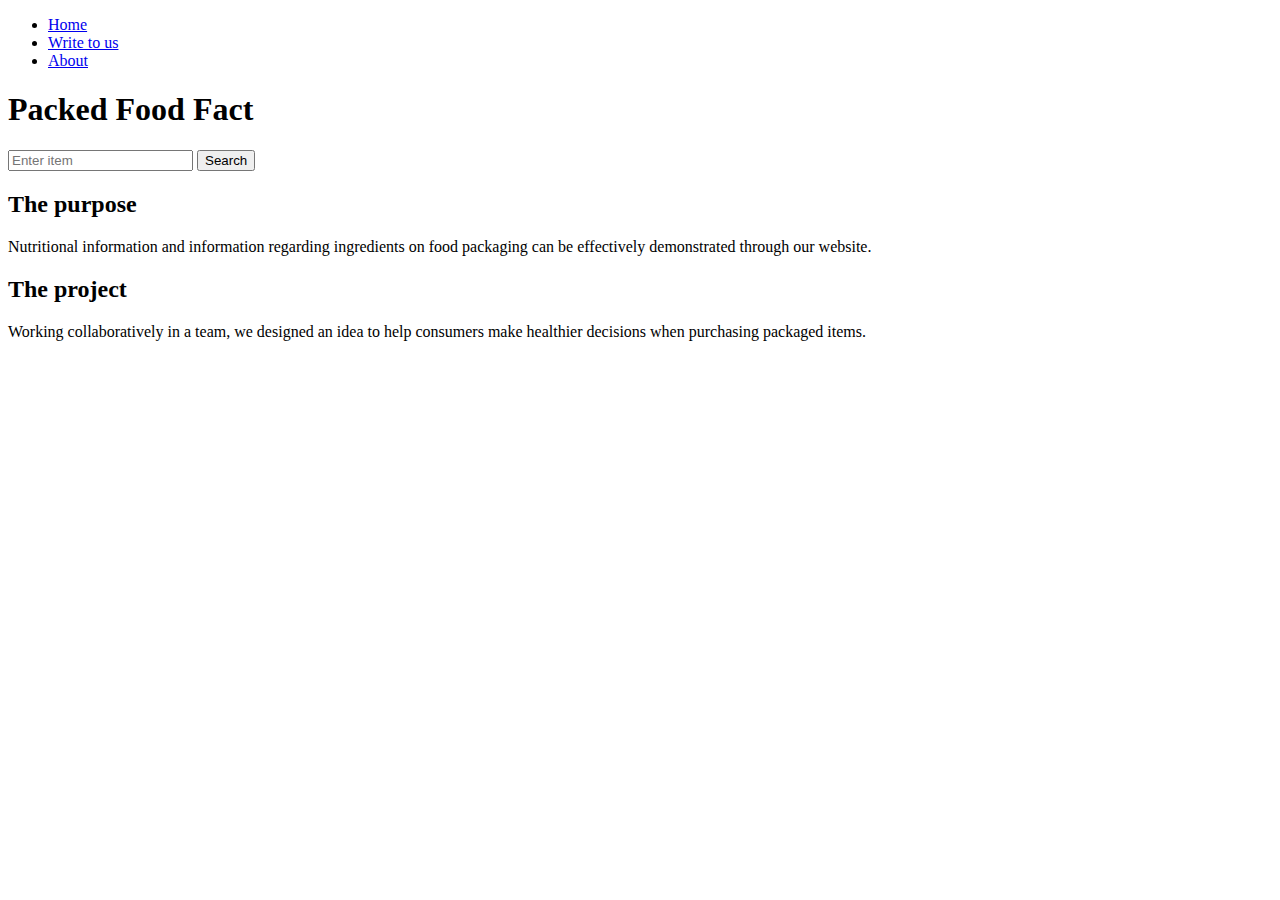
==== index.html @ 19b2eb9f "Update index.html" ====
<!DOCTYPE html>
<html lang="en">
  <head>
    <meta charset="UTF-8" />
    <meta name="viewport" content="width=device-width, initial-scale=1.0" />
    <title>Packed Food Fact</title>
    <link rel="stylesheet" href="style.css" />
  </head>
  <body>
    <header>
      <nav>
          <ul>
            <li><a href="index.html">Home</a></li>
            <li><a href="form.html">Write to us</a></li>
            <li><a href="/">About</a></li>
          </ul>
        </div>
      </nav>
    </header>

    <div class="container">
      <h1>Packed Food Fact</h1>
      <input id="searchInput" type="text" placeholder="Enter item" />
      <button id="searchBtn">Search</button>
      <div id="results"></div>
    </div>

    <main>
      <section class="firstsection">
        <div class="leftsection">
          <h2>The purpose</h2>
          <p>
            Nutritional information and information regarding ingredients on
            food packaging can be effectively demonstrated through our website.
          </p>
          <span id="element"></span>
        </div>

        <div class="rightsection">
          <h2>The project</h2>
          <p>
            Working collaboratively in a team, we designed an idea to help
            consumers make healthier decisions when purchasing packaged items.
          </p>
        </div>
      </section>
    </main>
  </body>
</html>
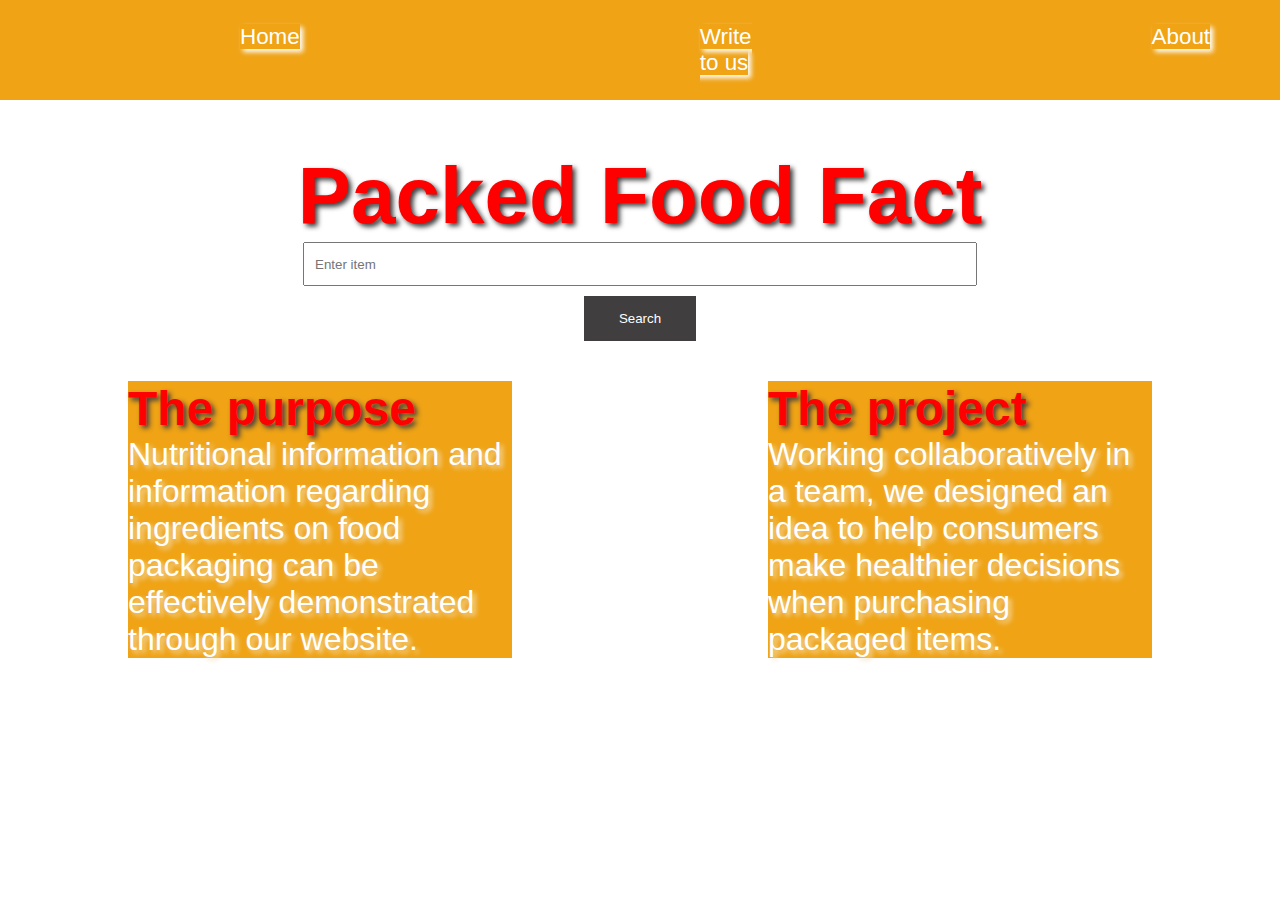
==== commit d1e02623: "Update index.html" ====
--- a/index.html
+++ b/index.html
@@ -1,51 +1,53 @@
 <!DOCTYPE html>
 <html lang="en">
-  <head>
-    <meta charset="UTF-8" />
-    <meta name="viewport" content="width=device-width, initial-scale=1.0" />
-    <title>Packed Food Fact</title>
-    <link rel="stylesheet" href="style.css" />
-  </head>
-  <body>
-    <header>
-      <nav>
-          <ul>
-            <li><a href="index.html">Home</a></li>
-            <li><a href="form.html">Write to us</a></li>
-            <li><a href="/">About</a></li>
-          </ul>
-        </div>
-      </nav>
-    </header>
+<head>
+  <meta charset="UTF-8">
+  <meta name="viewport" content="width=device-width, initial-scale=1.0">
+  <title>Packed Food Fact</title>
+  <link rel="stylesheet" href="style.css">
+  <script defer src="script.js"></script> 
+</head>
+<body>
+  <header>
+    <nav>
+      <ul>
+        <li><a href="index.html">Home</a></li>
+        <li><a href="form.html">Write to us</a></li>
+        <li><a href="/">About</a></li>
+      </ul>
+    </nav>
+  </header>
 
-    <div class="container">
-      <h1>Packed Food Fact</h1>
-      <input id="searchInput" type="text" placeholder="Enter item" />
-      <button id="searchBtn">Search</button>
-      <div id="results"></div>
+  <div class="container">
+    <h1>Packed Food Fact</h1>
+    <input id="searchInput" type="text" placeholder="Enter item">
+    <button id="searchBtn">Search</button>
+    <div id="results">
+      <ul id="resultsList"></ul> 
     </div>
+  </div>
 
-    <main>
-      <section class="firstsection">
-        <div class="leftsection">
-          <h2>The purpose</h2>
-          <p>
-            Nutritional information and information regarding ingredients on
-            food packaging can be effectively demonstrated through our website.
-          </p>
-          <span id="element"></span>
-        </div>
+  <main>
+    <section class="firstsection">
+      <div class="leftsection">
+        <h2>The purpose</h2>
+        <p>
+          Nutritional information and information regarding ingredients on
+          food packaging can be effectively demonstrated through our website.
+        </p>
+        <span id="element"></span>
+      </div>
 
-        <div class="rightsection">
-          <h2>The project</h2>
-          <p>
-            Working collaboratively in a team, we designed an idea to help
-            consumers make healthier decisions when purchasing packaged items.
-          </p>
-        </div>
-      </section>
-    </main>
-  </body>
+      <div class="rightsection">
+        <h2>The project</h2>
+        <p>
+          Working collaboratively in a team, we designed an idea to help
+          consumers make healthier decisions when purchasing packaged items.
+        </p>
+      </div>
+    </section>
+  </main>
+</body>
 </html>
 
 
--- a/style.css
+++ b/style.css
@@ -0,0 +1,130 @@
+/*Css code is here*/
+
+* {
+  margin: 0;
+  font-family: arial;
+  border: border-box;
+}
+
+nav {
+    display: flex;
+    justify-content: space-around;
+    align-items: center;
+    height: 100px;
+    background-color: rgb(239, 163, 21);
+    margin-bottom: 50px; /* Add margin to create space between nav bar and the next section */
+  }
+  
+
+nav ul {
+  display: flex;
+  justify-content: center;
+}
+
+nav ul li {
+    list-style-type: none;
+    margin: 0;
+    padding: 0 200px; /* Adjust the padding for equal spacing */
+  }
+  
+  nav ul li a {
+    text-decoration: none;
+    color: white;
+    font-size: 1.4rem; 
+    box-shadow: 3px 3px 5px white;
+  }
+  
+  nav ul li a:hover {
+    color: white;
+    font-size: 1.6rem; /* Increase the font size on hover for emphasis */
+  }
+  
+
+body {
+  margin: 0;
+  font-family: Arial, sans-serif;
+
+  background-image: url("bg2.jpg");
+  background-size: cover;
+  background-repeat: no-repeat;
+}
+
+
+header {
+  background-color: rgb(194, 188, 188);
+  color: #fff;
+}
+
+.hero {
+  background-color: #e2e2e2;
+  padding: 50px 0;
+}
+
+.firstsection {
+  justify-content: space-around;
+  display: flex;
+  align-items: center;
+  margin-top: 30px;
+}
+
+.firstsection div {
+  width: 30%;
+}
+
+.leftsection {
+  width: 50%;
+  font-size: 2rem;
+  text-shadow: 3px 3px 5px wheat;
+  background-color: rgb(239, 163, 21);
+  color: white; 
+}
+
+.rightsection {
+  width: 50%;
+  font-size: 2rem;
+  text-shadow: 3px 3px 5px wheat;
+  background-color: rgb(239, 163, 21);
+  color: white; 
+}
+.container {
+  display: flex;
+  flex-direction: column;
+  align-items: center;
+  justify-content: center;
+  text-align: center;
+}
+
+h2{
+    text-shadow: 3px 3px 5px  rgb(64, 62, 62);
+    color:  red; 
+}
+
+  #searchInput {
+    padding: 10px;
+    width: 650px;
+    height: 20px;
+  }
+
+  h1 {
+    font-size: 5rem;
+    color: red;
+    text-shadow: 3px 3px 5px  rgb(64, 62, 62);
+  }
+
+#searchBtn{
+    background-color: rgb(64, 62, 62);
+    color: #fff;
+    padding: 15px 35px;
+    border: none;
+    cursor: pointer;
+    margin-top: 10px;
+}
+#searchBtn:hover {
+  background-color: red;
+}
+#results {
+  margin-top: 10px;
+  text-align: center;
+}
+
+
